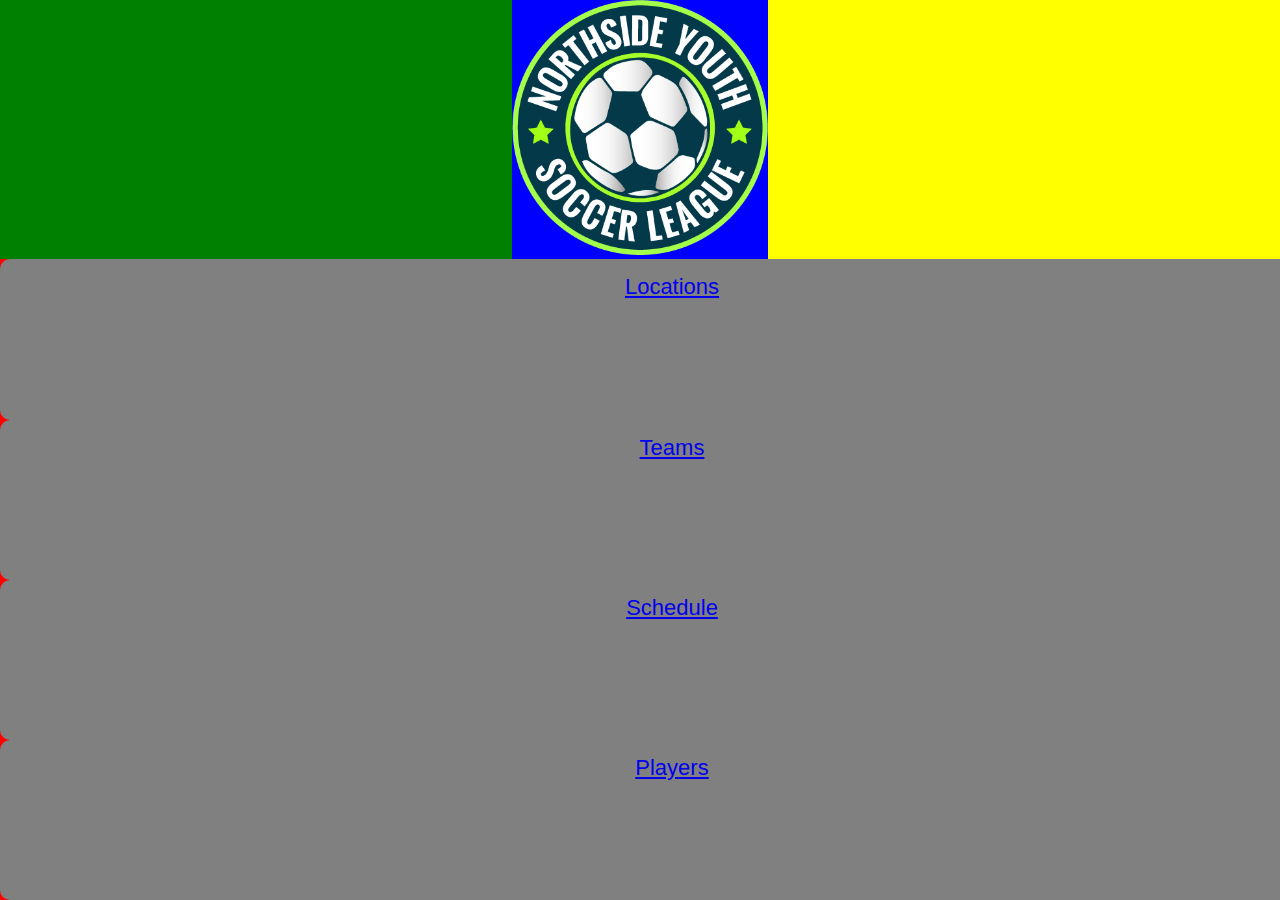
==== index.html @ 0d666d40 "adding files to repository" ====
<!DOCTYPE html>
<html lang="en">

<head>
    <meta charset="UTF-8">
    <meta name="viewport" content="width=device-width, initial-scale=1.0">
    <meta http-equiv="X-UA-Compatible" content="ie=edge">
    <title>Home</title>
    <link rel="stylesheet" href="mobilecss.css">
    <link rel="stylesheet" href="https://use.fontawesome.com/releases/v5.7.2/css/all.css"
        integrity="sha384-fnmOCqbTlWIlj8LyTjo7mOUStjsKC4pOpQbqyi7RrhN7udi9RwhKkMHpvLbHG9Sr" crossorigin="anonymous">
</head>

<body>

    <div class="wrapper">

        <div class="banner">
            <div class= "empty_box">

            </div>
            <div class="circle">
                <img class="logo" src="nysl_logo.png">
            </div>
            <div class = "i">
                <a href="info.html"><i class="fas fa-info fa-4x"></i></a>
            </div>
        </div>


        <div class="buttons">
            <a class="option" href="locations.html">Locations</a>
            <a class="option" href="teams.html">Teams</a>
            <a class="option" href="schedule.html">Schedule</a>
            <a class="option" href="players.html">Players</a>
        </div>
    </div>


</body>

</html>
---- mobilecss.css ----
/* .header {
    background: rgb(223, 118, 48);
    display: flex;
    border-style: solid;
    flex-direction: row;
    height:130px;
    align-items: center
}

.logo {
    flex:1;
    width: 100px;
    text-align: center;
    
}
.container{
    display:flex;
    flex-direction: column;
    justify-content: flex-end
    align-items: center;
    
}

.buttons {
    background-color: #4CAF50;
    padding: 15px 32px;
    text-align: center;
    text-decoration: none;
    border-radius: 10px;
    font-size: 22px;
    font-family: sans-serif;
    margin: 4px 2px;
    display: flex;
    justify-content: space-between; */

        
body {
    margin:0px;
}

.wrapper{
    display:flex;
    flex-direction: column;
    height: 100vh;
}

.banner {
    background: blue;
    flex:1;
    display: flex;
    flex-direction: row;
}

.empty_box {
    flex:2;
    background: green;
}

.circle {
    justify-content: center;
    flex:1;
}

.logo {
    max-width: 100%;
    max-height: 100%;
}

.i{
    flex:2;
    display: flex;
    background: yellow;
    justify-content: center;
    align-items: center

}

.buttons {
    background: red;
    flex:5;
    flex-wrap: wrap;
    display: flex;
    flex-direction: column;
    justify-content: center;
    align-items: center;

}

.buttons > * {
    flex: 1;
    padding: 15px 32px;
    background: gray;
    width: 100%;
    text-align: center;
    border-radius: 10px;
    font-size: 22px;
    font-family: sans-serif;
}


/* background-color: #4CAF50;
    padding: 15px 32px;
    text-align: center;
    text-decoration: none;
    border-radius: 10px;
    font-size: 22px;
    font-family: sans-serif;
    margin: 4px 2px;
    display: flex;
    justify-content: space-between; */
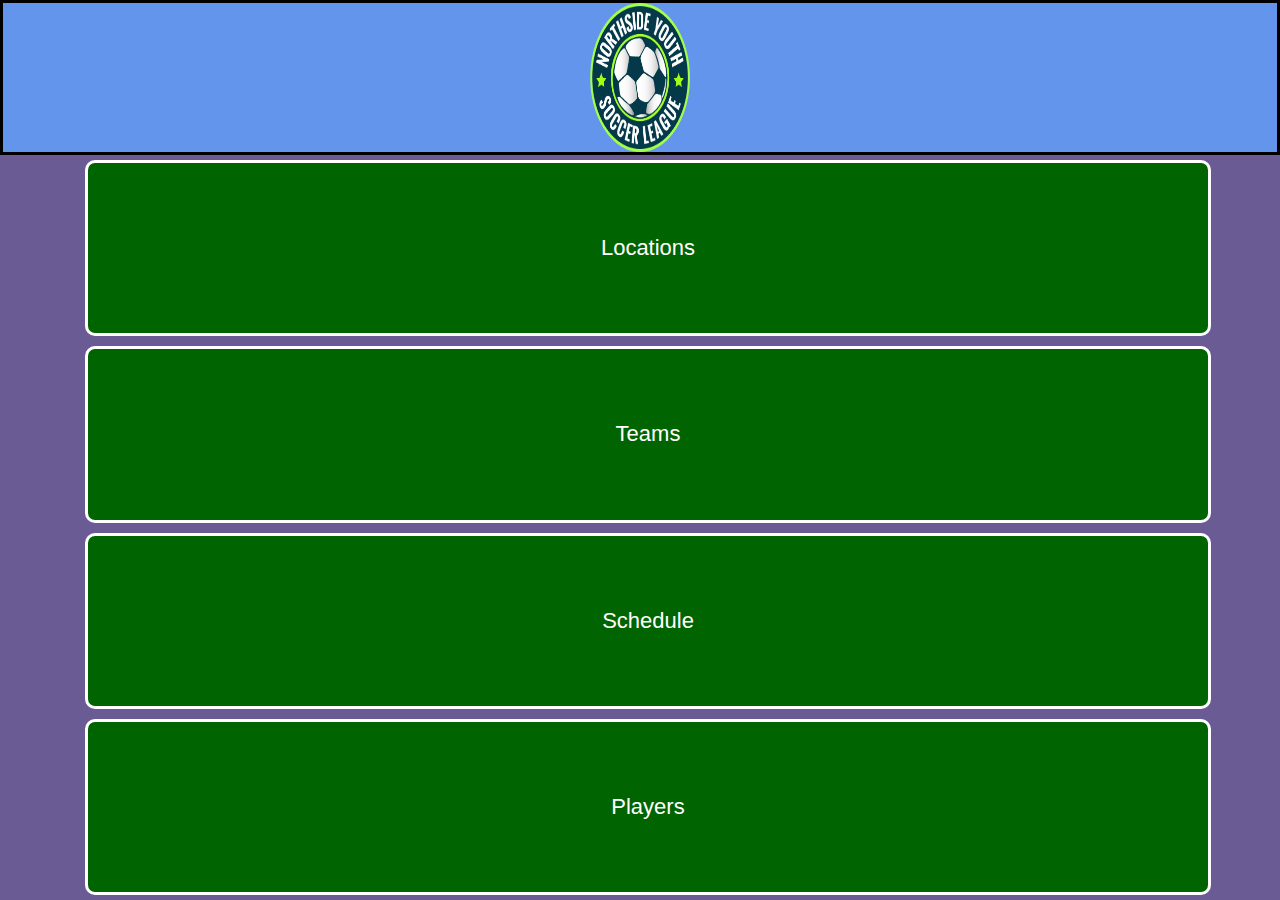
==== commit ae5cd283: "added new branch" ====
--- a/index.html
+++ b/index.html
@@ -17,7 +17,7 @@
 
         <div class="banner">
             <div class= "empty_box">
-
+                <a href ="index.html"><i class="fas fa-home fa-4x"></i></a>
             </div>
             <div class="circle">
                 <img class="logo" src="nysl_logo.png">
--- a/mobilecss.css
+++ b/mobilecss.css
@@ -1,41 +1,11 @@
- /* .header {
-    background: rgb(223, 118, 48);
-    display: flex;
-    border-style: solid;
-    flex-direction: row;
-    height:130px;
-    align-items: center
+
+body {
+    margin:0px;
+    background: #6b5b95;
 }
 
-.logo {
-    flex:1;
-    width: 100px;
-    text-align: center;
-    
-}
-.container{
-    display:flex;
-    flex-direction: column;
-    justify-content: flex-end
-    align-items: center;
-    
-}
-
-.buttons {
-    background-color: #4CAF50;
-    padding: 15px 32px;
-    text-align: center;
-    text-decoration: none;
-    border-radius: 10px;
-    font-size: 22px;
-    font-family: sans-serif;
-    margin: 4px 2px;
-    display: flex;
-    justify-content: space-between; */
-
-        
-body {
-    margin:0px;
+.fas{
+    color: blue;
 }
 
 .wrapper{
@@ -45,66 +15,77 @@
 }
 
 .banner {
-    background: blue;
+    background: cornflowerblue;
     flex:1;
     display: flex;
     flex-direction: row;
+    border:solid;
 }
 
 .empty_box {
     flex:2;
-    background: green;
+    display: flex;
+    background: cornflowerblue;
+    justify-content: center;
+    align-items: center
 }
 
 .circle {
     justify-content: center;
     flex:1;
+    display: flex;
+    
 }
 
 .logo {
-    max-width: 100%;
+    /* max-width: 100%; */
     max-height: 100%;
+    width: 100px;
+    display: flex;
+    justify-content: center;
 }
 
 .i{
     flex:2;
     display: flex;
-    background: yellow;
+    background: cornflowerblue;
     justify-content: center;
     align-items: center
 
 }
 
 .buttons {
-    background: red;
     flex:5;
     flex-wrap: wrap;
     display: flex;
     flex-direction: column;
-    justify-content: center;
-    align-items: center;
+    padding-left: 80px;
+    padding-right: 80px;
+    
 
 }
 
 .buttons > * {
     flex: 1;
-    padding: 15px 32px;
-    background: gray;
+    display: flex;
+    background: darkgreen;
     width: 100%;
-    text-align: center;
+    border:solid;
+    color: white;
+    margin:5px;
     border-radius: 10px;
     font-size: 22px;
     font-family: sans-serif;
+  
+    align-items: center;
+    justify-content: center;
+    text-decoration: none;
+
 }
 
 
-/* background-color: #4CAF50;
-    padding: 15px 32px;
-    text-align: center;
-    text-decoration: none;
-    border-radius: 10px;
-    font-size: 22px;
-    font-family: sans-serif;
-    margin: 4px 2px;
-    display: flex;
-    justify-content: space-between; */
+/******************* Locations ****************/
+
+.bodycontent {
+    flex:5
+}